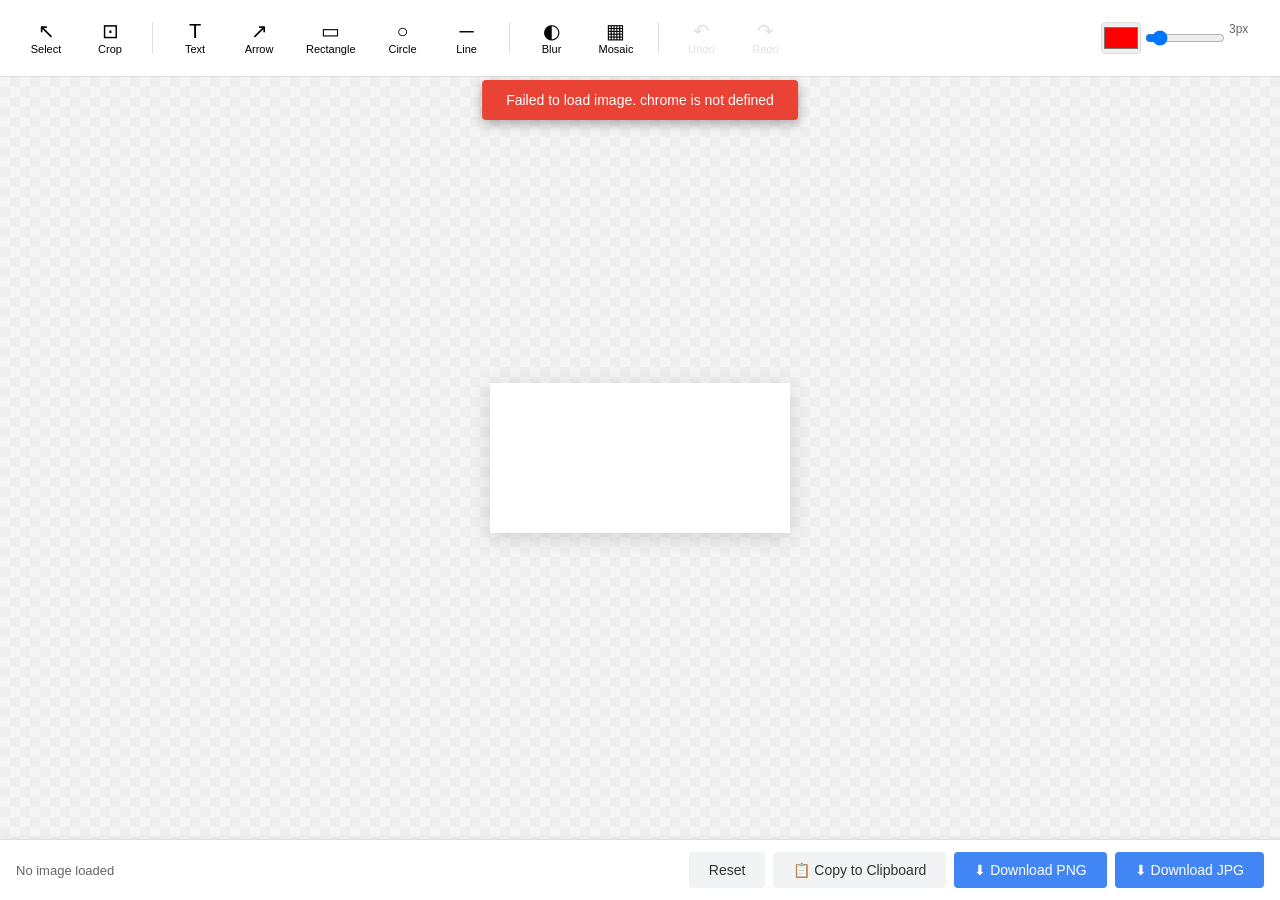
==== src/editor/index.html @ 371f31b7 "feat: implement complete image editor with all tools Sprint 2 & 3 & 4 combined implementation:  Edit" ====
<!DOCTYPE html>
<html lang="en">
  <head>
    <meta charset="UTF-8" />
    <meta name="viewport" content="width=device-width, initial-scale=1.0" />
    <title>Edit Screenshot - Element Screenshot Editor</title>
    <link rel="stylesheet" href="editor.css" />
  </head>
  <body>
    <div class="editor-container">
      <!-- Toolbar -->
      <div class="editor-toolbar">
        <div class="editor-toolbar__section">
          <button class="editor-toolbar__btn" data-tool="select" title="Select (V)">
            <span class="icon">↖</span>
            <span class="label">Select</span>
          </button>
          <button class="editor-toolbar__btn" data-tool="crop" title="Crop (C)">
            <span class="icon">⊡</span>
            <span class="label">Crop</span>
          </button>
        </div>

        <div class="editor-toolbar__divider"></div>

        <div class="editor-toolbar__section">
          <button class="editor-toolbar__btn" data-tool="text" title="Text (T)">
            <span class="icon">T</span>
            <span class="label">Text</span>
          </button>
          <button class="editor-toolbar__btn" data-tool="arrow" title="Arrow (A)">
            <span class="icon">↗</span>
            <span class="label">Arrow</span>
          </button>
          <button class="editor-toolbar__btn" data-tool="rectangle" title="Rectangle (R)">
            <span class="icon">▭</span>
            <span class="label">Rectangle</span>
          </button>
          <button class="editor-toolbar__btn" data-tool="circle" title="Circle (O)">
            <span class="icon">○</span>
            <span class="label">Circle</span>
          </button>
          <button class="editor-toolbar__btn" data-tool="line" title="Line (L)">
            <span class="icon">─</span>
            <span class="label">Line</span>
          </button>
        </div>

        <div class="editor-toolbar__divider"></div>

        <div class="editor-toolbar__section">
          <button class="editor-toolbar__btn" data-tool="blur" title="Blur (B)">
            <span class="icon">◐</span>
            <span class="label">Blur</span>
          </button>
          <button class="editor-toolbar__btn" data-tool="mosaic" title="Mosaic (M)">
            <span class="icon">▦</span>
            <span class="label">Mosaic</span>
          </button>
        </div>

        <div class="editor-toolbar__divider"></div>

        <div class="editor-toolbar__section">
          <button
            class="editor-toolbar__btn"
            data-action="undo"
            title="Undo (Ctrl+Z)"
            id="undoBtn"
            disabled
          >
            <span class="icon">↶</span>
            <span class="label">Undo</span>
          </button>
          <button
            class="editor-toolbar__btn"
            data-action="redo"
            title="Redo (Ctrl+Y)"
            id="redoBtn"
            disabled
          >
            <span class="icon">↷</span>
            <span class="label">Redo</span>
          </button>
        </div>

        <div class="editor-toolbar__spacer"></div>

        <div class="editor-toolbar__section">
          <input type="color" id="colorPicker" value="#ff0000" title="Color" />
          <input
            type="range"
            id="strokeWidth"
            min="1"
            max="20"
            value="3"
            title="Stroke Width"
          />
          <span id="strokeWidthValue">3px</span>
        </div>
      </div>

      <!-- Canvas Area -->
      <div class="editor-canvas-wrapper">
        <canvas id="editorCanvas" class="editor-canvas"></canvas>
      </div>

      <!-- Bottom Actions -->
      <div class="editor-actions">
        <div class="editor-actions__info">
          <span id="imageInfo">No image loaded</span>
        </div>

        <div class="editor-actions__buttons">
          <button class="editor-btn editor-btn--secondary" id="resetBtn">Reset</button>
          <button class="editor-btn editor-btn--secondary" id="copyBtn">
            📋 Copy to Clipboard
          </button>
          <button class="editor-btn editor-btn--primary" id="downloadPngBtn">
            ⬇ Download PNG
          </button>
          <button class="editor-btn editor-btn--primary" id="downloadJpgBtn">
            ⬇ Download JPG
          </button>
        </div>
      </div>
    </div>

    <!-- Tool Options Panel (Dynamic) -->
    <div class="editor-options" id="toolOptions">
      <!-- Tool-specific options will be inserted here -->
    </div>

    <!-- Scripts -->
    <script src="../utils/storage.js"></script>
    <script src="canvas-manager.js"></script>
    <script src="history-manager.js"></script>
    <script src="tools/base-tool.js"></script>
    <script src="tools/crop-tool.js"></script>
    <script src="tools/text-tool.js"></script>
    <script src="tools/arrow-tool.js"></script>
    <script src="tools/shape-tool.js"></script>
    <script src="tools/blur-tool.js"></script>
    <script src="tools/mosaic-tool.js"></script>
    <script src="editor.js"></script>
  </body>
</html>
---- src/editor/editor.css ----
/**
 * Image Editor Styles
 */

* {
  margin: 0;
  padding: 0;
  box-sizing: border-box;
}

body {
  font-family: -apple-system, BlinkMacSystemFont, 'Segoe UI', Roboto, 'Helvetica Neue', Arial,
    sans-serif;
  background: #f5f5f5;
  overflow: hidden;
}

.editor-container {
  display: flex;
  flex-direction: column;
  height: 100vh;
  width: 100vw;
}

/* Toolbar */
.editor-toolbar {
  display: flex;
  align-items: center;
  gap: 8px;
  padding: 12px 16px;
  background: white;
  border-bottom: 1px solid #e0e0e0;
  box-shadow: 0 2px 4px rgba(0, 0, 0, 0.05);
  flex-shrink: 0;
}

.editor-toolbar__section {
  display: flex;
  gap: 4px;
}

.editor-toolbar__divider {
  width: 1px;
  height: 32px;
  background: #e0e0e0;
  margin: 0 4px;
}

.editor-toolbar__spacer {
  flex: 1;
}

.editor-toolbar__btn {
  display: flex;
  flex-direction: column;
  align-items: center;
  gap: 2px;
  padding: 8px 12px;
  border: 1px solid transparent;
  background: transparent;
  border-radius: 4px;
  cursor: pointer;
  transition: all 0.2s ease;
  min-width: 60px;
}

.editor-toolbar__btn:hover {
  background: #f5f5f5;
  border-color: #ddd;
}

.editor-toolbar__btn.active {
  background: #e3f2fd;
  border-color: #4285f4;
  color: #4285f4;
}

.editor-toolbar__btn:disabled {
  opacity: 0.4;
  cursor: not-allowed;
}

.editor-toolbar__btn .icon {
  font-size: 20px;
  line-height: 1;
}

.editor-toolbar__btn .label {
  font-size: 11px;
  font-weight: 500;
}

#colorPicker {
  width: 40px;
  height: 32px;
  border: 1px solid #ddd;
  border-radius: 4px;
  cursor: pointer;
}

#strokeWidth {
  width: 80px;
}

#strokeWidthValue {
  font-size: 12px;
  color: #666;
  min-width: 35px;
}

/* Canvas Area */
.editor-canvas-wrapper {
  flex: 1;
  display: flex;
  justify-content: center;
  align-items: center;
  padding: 20px;
  overflow: auto;
  background: #f5f5f5;
  background-image: linear-gradient(45deg, #eee 25%, transparent 25%),
    linear-gradient(-45deg, #eee 25%, transparent 25%),
    linear-gradient(45deg, transparent 75%, #eee 75%),
    linear-gradient(-45deg, transparent 75%, #eee 75%);
  background-size: 20px 20px;
  background-position: 0 0, 0 10px, 10px -10px, -10px 0px;
}

.editor-canvas {
  box-shadow: 0 4px 20px rgba(0, 0, 0, 0.15);
  background: white;
  cursor: crosshair;
  max-width: 100%;
  max-height: 100%;
}

.editor-canvas.cursor-default {
  cursor: default;
}

.editor-canvas.cursor-move {
  cursor: move;
}

.editor-canvas.cursor-text {
  cursor: text;
}

.editor-canvas.cursor-crosshair {
  cursor: crosshair;
}

/* Bottom Actions */
.editor-actions {
  display: flex;
  justify-content: space-between;
  align-items: center;
  padding: 12px 16px;
  background: white;
  border-top: 1px solid #e0e0e0;
  box-shadow: 0 -2px 4px rgba(0, 0, 0, 0.05);
  flex-shrink: 0;
}

.editor-actions__info {
  font-size: 13px;
  color: #666;
}

.editor-actions__buttons {
  display: flex;
  gap: 8px;
}

.editor-btn {
  padding: 10px 20px;
  border: none;
  border-radius: 4px;
  font-size: 14px;
  font-weight: 500;
  cursor: pointer;
  transition: all 0.2s ease;
  outline: none;
}

.editor-btn--primary {
  background: #4285f4;
  color: white;
}

.editor-btn--primary:hover {
  background: #3367d6;
  transform: translateY(-1px);
  box-shadow: 0 2px 8px rgba(66, 133, 244, 0.4);
}

.editor-btn--secondary {
  background: #f1f3f4;
  color: #333;
}

.editor-btn--secondary:hover {
  background: #e0e0e0;
}

.editor-btn:active {
  transform: translateY(0);
}

.editor-btn:disabled {
  opacity: 0.6;
  cursor: not-allowed;
  transform: none !important;
}

/* Tool Options Panel */
.editor-options {
  position: fixed;
  top: 80px;
  right: 20px;
  background: white;
  padding: 16px;
  border-radius: 8px;
  box-shadow: 0 4px 12px rgba(0, 0, 0, 0.15);
  min-width: 200px;
  max-width: 300px;
  display: none;
}

.editor-options.visible {
  display: block;
}

.editor-options h3 {
  font-size: 14px;
  font-weight: 600;
  margin-bottom: 12px;
  color: #333;
}

.editor-options__field {
  margin-bottom: 12px;
}

.editor-options__field label {
  display: block;
  font-size: 12px;
  font-weight: 500;
  margin-bottom: 4px;
  color: #666;
}

.editor-options__field input,
.editor-options__field select {
  width: 100%;
  padding: 6px 8px;
  border: 1px solid #ddd;
  border-radius: 4px;
  font-size: 13px;
}

.editor-options__field input[type='range'] {
  padding: 0;
}

.editor-options__field input[type='checkbox'] {
  width: auto;
  margin-right: 6px;
}

/* Loading State */
.editor-loading {
  position: fixed;
  top: 0;
  left: 0;
  right: 0;
  bottom: 0;
  background: rgba(255, 255, 255, 0.9);
  display: flex;
  justify-content: center;
  align-items: center;
  flex-direction: column;
  gap: 16px;
  z-index: 1000;
}

.editor-loading__spinner {
  width: 48px;
  height: 48px;
  border: 4px solid #e0e0e0;
  border-top-color: #4285f4;
  border-radius: 50%;
  animation: spin 1s linear infinite;
}

@keyframes spin {
  to {
    transform: rotate(360deg);
  }
}

.editor-loading__text {
  font-size: 14px;
  color: #666;
}

/* Notification */
.editor-notification {
  position: fixed;
  top: 80px;
  left: 50%;
  transform: translateX(-50%);
  background: #323232;
  color: white;
  padding: 12px 24px;
  border-radius: 4px;
  box-shadow: 0 4px 12px rgba(0, 0, 0, 0.3);
  font-size: 14px;
  z-index: 1001;
  animation: slideDown 0.3s ease;
}

.editor-notification--success {
  background: #34a853;
}

.editor-notification--error {
  background: #ea4335;
}

@keyframes slideDown {
  from {
    opacity: 0;
    transform: translateX(-50%) translateY(-10px);
  }
  to {
    opacity: 1;
    transform: translateX(-50%) translateY(0);
  }
}
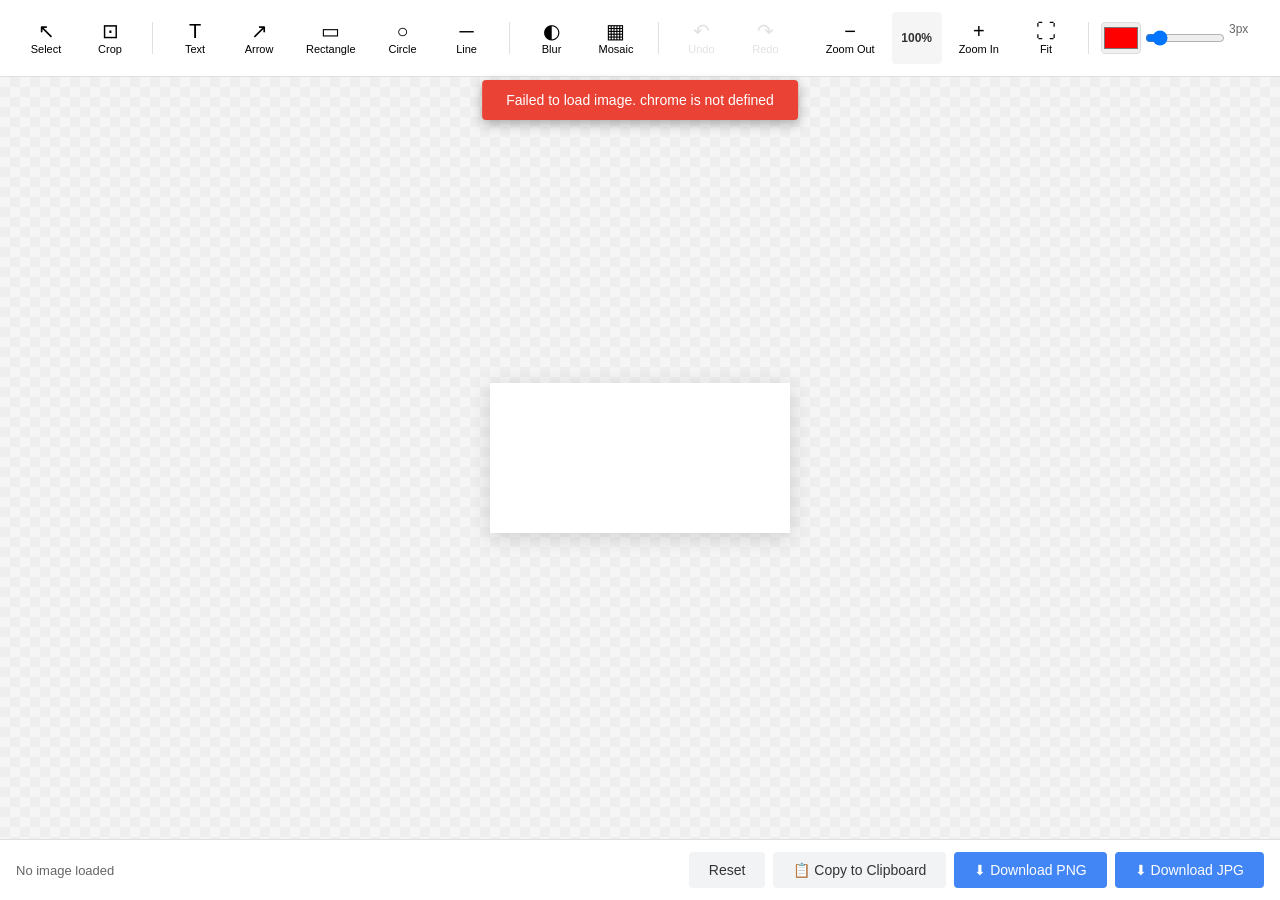
==== commit c3f1bc18: "feat: add zoom and auto-fit controls to editor Problem: Large images (e.g., 3952px tall from multi-s" ====
--- a/src/editor/index.html
+++ b/src/editor/index.html
@@ -87,6 +87,39 @@
         <div class="editor-toolbar__spacer"></div>
 
         <div class="editor-toolbar__section">
+          <button
+            class="editor-toolbar__btn"
+            data-action="zoom-out"
+            title="Zoom Out (-)"
+            id="zoomOutBtn"
+          >
+            <span class="icon">−</span>
+            <span class="label">Zoom Out</span>
+          </button>
+          <span id="zoomLevel" class="editor-toolbar__zoom-level">100%</span>
+          <button
+            class="editor-toolbar__btn"
+            data-action="zoom-in"
+            title="Zoom In (+)"
+            id="zoomInBtn"
+          >
+            <span class="icon">+</span>
+            <span class="label">Zoom In</span>
+          </button>
+          <button
+            class="editor-toolbar__btn"
+            data-action="fit-screen"
+            title="Fit to Screen (F)"
+            id="fitScreenBtn"
+          >
+            <span class="icon">⛶</span>
+            <span class="label">Fit</span>
+          </button>
+        </div>
+
+        <div class="editor-toolbar__divider"></div>
+
+        <div class="editor-toolbar__section">
           <input type="color" id="colorPicker" value="#ff0000" title="Color" />
           <input
             type="range"
@@ -101,7 +134,7 @@
       </div>
 
       <!-- Canvas Area -->
-      <div class="editor-canvas-wrapper">
+      <div class="editor-canvas-wrapper" id="canvasWrapper">
         <canvas id="editorCanvas" class="editor-canvas"></canvas>
       </div>
 
--- a/src/editor/editor.css
+++ b/src/editor/editor.css
@@ -106,6 +106,19 @@
   font-size: 12px;
   color: #666;
   min-width: 35px;
+}
+
+.editor-toolbar__zoom-level {
+  display: inline-flex;
+  align-items: center;
+  justify-content: center;
+  min-width: 50px;
+  padding: 4px 8px;
+  font-size: 12px;
+  font-weight: 600;
+  color: #333;
+  background: #f5f5f5;
+  border-radius: 4px;
 }
 
 /* Canvas Area */
@@ -123,14 +136,15 @@
     linear-gradient(-45deg, transparent 75%, #eee 75%);
   background-size: 20px 20px;
   background-position: 0 0, 0 10px, 10px -10px, -10px 0px;
+  position: relative;
 }
 
 .editor-canvas {
   box-shadow: 0 4px 20px rgba(0, 0, 0, 0.15);
   background: white;
   cursor: crosshair;
-  max-width: 100%;
-  max-height: 100%;
+  transform-origin: center center;
+  transition: none;
 }
 
 .editor-canvas.cursor-default {
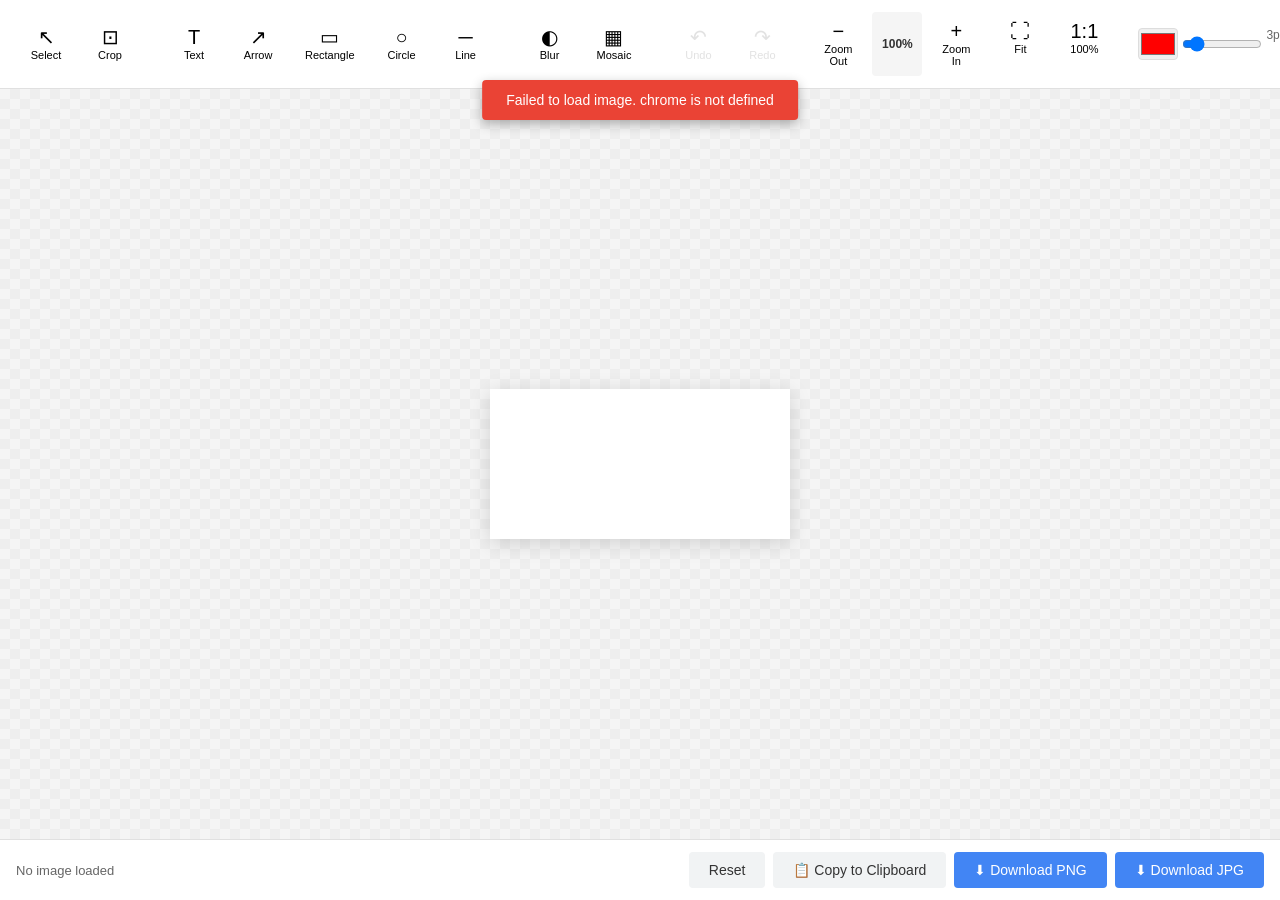
==== commit 7f56f94d: "fix: resolve editor UI issues - crop guidelines, centering, and zoom - Fix crop tool leaving blue gu" ====
--- a/src/editor/index.html
+++ b/src/editor/index.html
@@ -115,6 +115,15 @@
             <span class="icon">⛶</span>
             <span class="label">Fit</span>
           </button>
+          <button
+            class="editor-toolbar__btn"
+            data-action="actual-size"
+            title="Actual Size (0)"
+            id="actualSizeBtn"
+          >
+            <span class="icon">1:1</span>
+            <span class="label">100%</span>
+          </button>
         </div>
 
         <div class="editor-toolbar__divider"></div>
--- a/src/editor/editor.css
+++ b/src/editor/editor.css
@@ -124,10 +124,6 @@
 /* Canvas Area */
 .editor-canvas-wrapper {
   flex: 1;
-  display: flex;
-  justify-content: center;
-  align-items: center;
-  padding: 20px;
   overflow: auto;
   background: #f5f5f5;
   background-image: linear-gradient(45deg, #eee 25%, transparent 25%),
@@ -137,14 +133,19 @@
   background-size: 20px 20px;
   background-position: 0 0, 0 10px, 10px -10px, -10px 0px;
   position: relative;
+  display: grid;
+  place-items: center;
+  padding: 20px;
+  min-height: min-content;
 }
 
 .editor-canvas {
   box-shadow: 0 4px 20px rgba(0, 0, 0, 0.15);
   background: white;
   cursor: crosshair;
-  transform-origin: center center;
+  transform-origin: top left;
   transition: none;
+  display: block;
 }
 
 .editor-canvas.cursor-default {
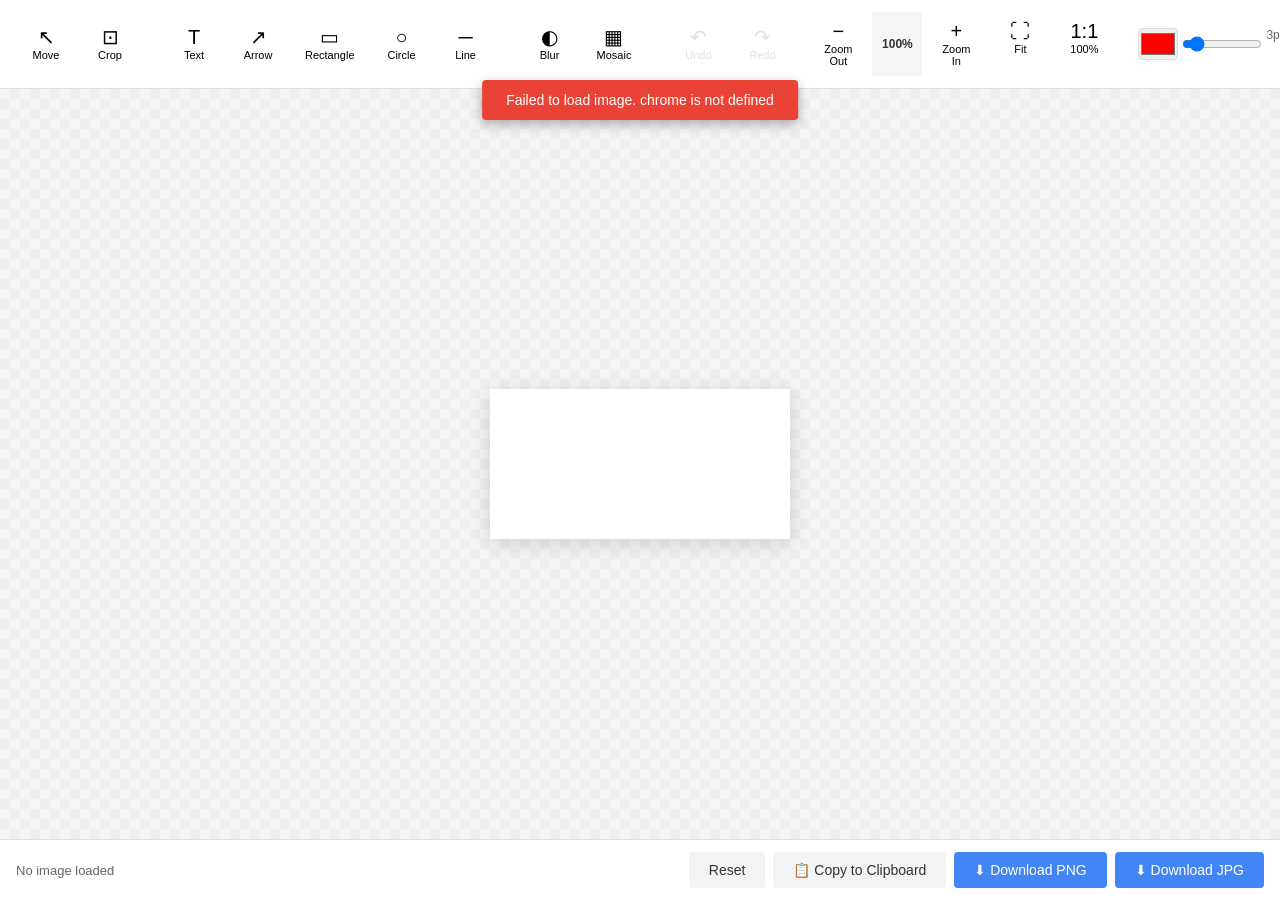
==== commit 3b01ed70: "feat: rename select tool to move and implement dragging functionality - Created new MoveTool class t" ====
--- a/src/editor/index.html
+++ b/src/editor/index.html
@@ -11,9 +11,9 @@
       <!-- Toolbar -->
       <div class="editor-toolbar">
         <div class="editor-toolbar__section">
-          <button class="editor-toolbar__btn" data-tool="select" title="Select (V)">
+          <button class="editor-toolbar__btn" data-tool="move" title="Move (V)">
             <span class="icon">↖</span>
-            <span class="label">Select</span>
+            <span class="label">Move</span>
           </button>
           <button class="editor-toolbar__btn" data-tool="crop" title="Crop (C)">
             <span class="icon">⊡</span>
@@ -178,6 +178,7 @@
     <script src="canvas-manager.js"></script>
     <script src="history-manager.js"></script>
     <script src="tools/base-tool.js"></script>
+    <script src="tools/move-tool.js"></script>
     <script src="tools/crop-tool.js"></script>
     <script src="tools/text-tool.js"></script>
     <script src="tools/arrow-tool.js"></script>
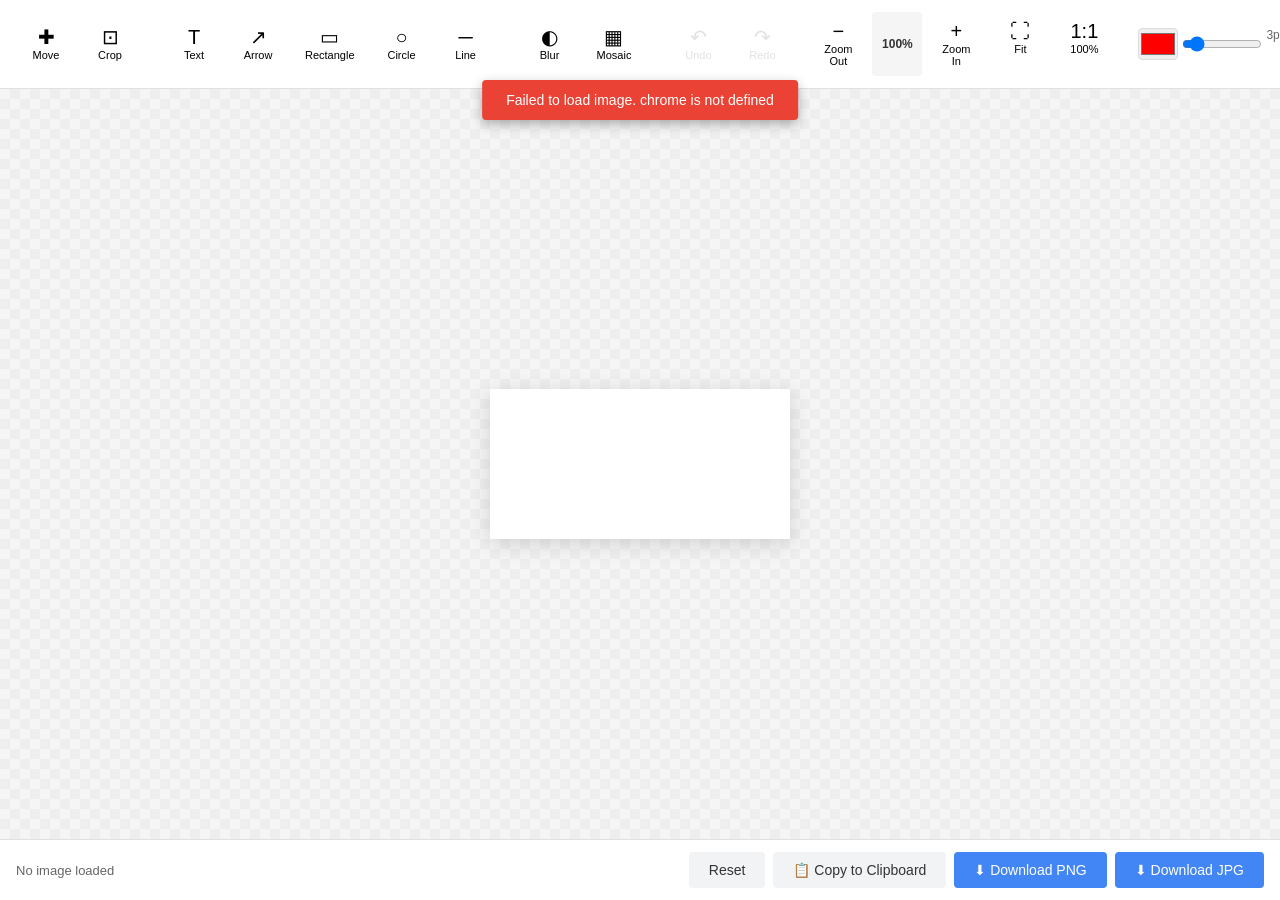
==== commit 38a4bcc1: "refactor: centralize canvas transform logic and improve move tool - Add updateCanvasTransform() meth" ====
--- a/src/editor/index.html
+++ b/src/editor/index.html
@@ -12,7 +12,7 @@
       <div class="editor-toolbar">
         <div class="editor-toolbar__section">
           <button class="editor-toolbar__btn" data-tool="move" title="Move (V)">
-            <span class="icon">↖</span>
+            <span class="icon">&#10010;</span>
             <span class="label">Move</span>
           </button>
           <button class="editor-toolbar__btn" data-tool="crop" title="Crop (C)">
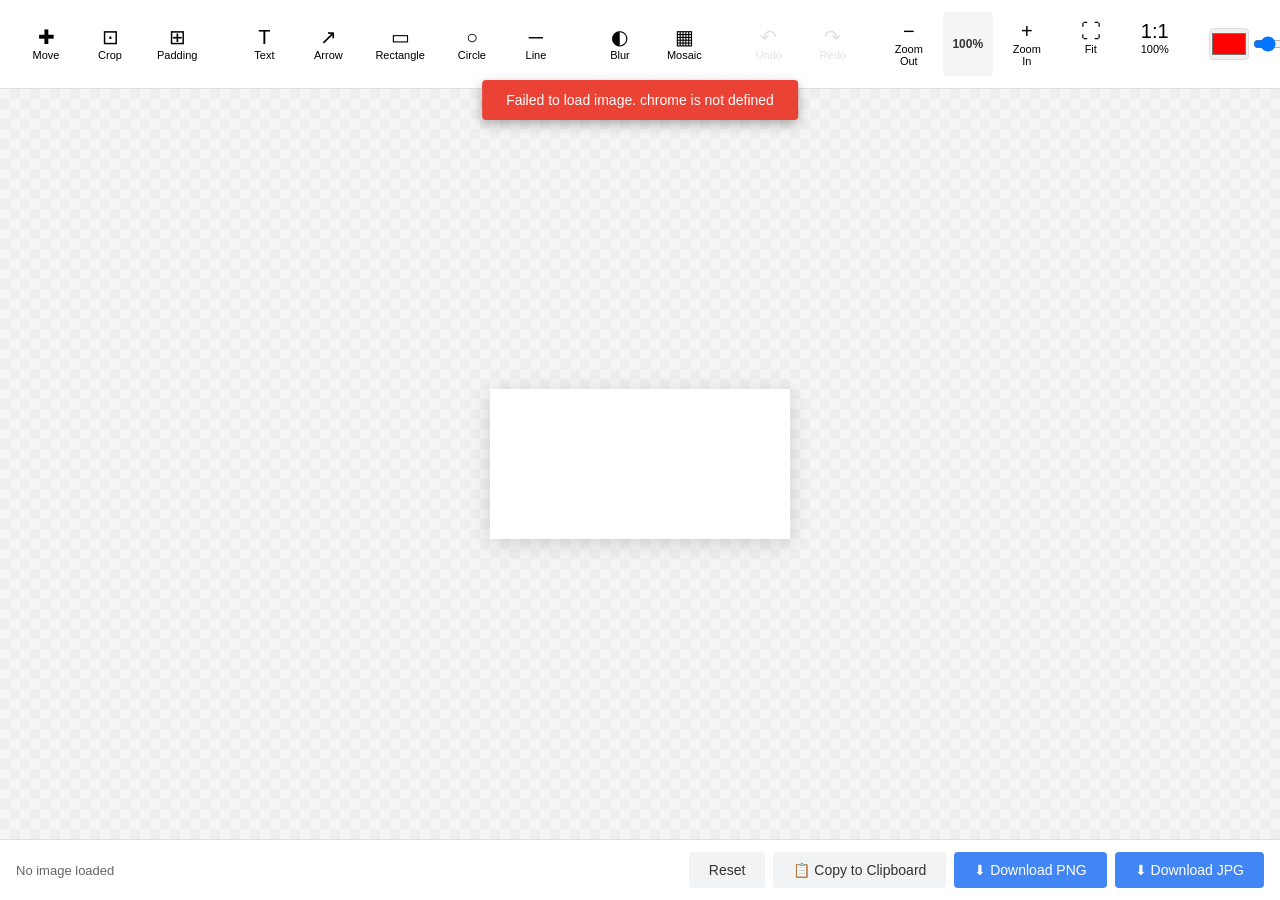
==== commit 37caab6f: "feat: add canvas image padding feature - Add addPadding method to CanvasManager that applies padding" ====
--- a/src/editor/index.html
+++ b/src/editor/index.html
@@ -18,6 +18,10 @@
           <button class="editor-toolbar__btn" data-tool="crop" title="Crop (C)">
             <span class="icon">⊡</span>
             <span class="label">Crop</span>
+          </button>
+          <button class="editor-toolbar__btn" data-action="padding" id="paddingBtn" title="Add Padding (P)">
+            <span class="icon">⊞</span>
+            <span class="label">Padding</span>
           </button>
         </div>
 
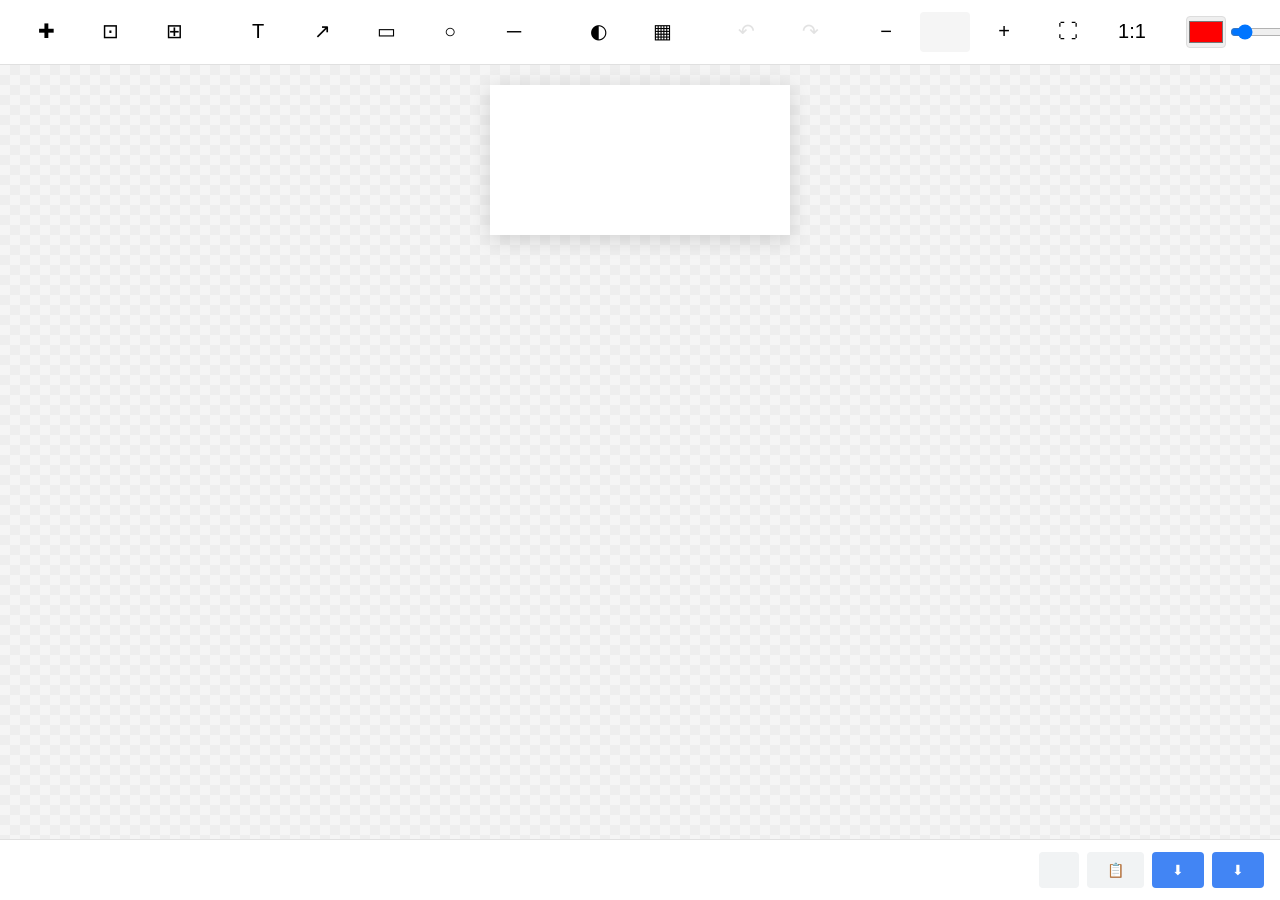
==== commit 6a6c5799: "feature: UI 한글화 추가" ====
--- a/src/editor/index.html
+++ b/src/editor/index.html
@@ -11,55 +11,116 @@
       <!-- Toolbar -->
       <div class="editor-toolbar">
         <div class="editor-toolbar__section">
-          <button class="editor-toolbar__btn" data-tool="move" title="Move (V)">
+          <button
+            class="editor-toolbar__btn"
+            data-tool="move"
+            title="Move (V)"
+            data-i18n="tooltipMove"
+            data-i18n-attr="title"
+          >
             <span class="icon">&#10010;</span>
-            <span class="label">Move</span>
-          </button>
-          <button class="editor-toolbar__btn" data-tool="crop" title="Crop (C)">
+            <span class="label" data-i18n="toolMove"></span>
+          </button>
+          <button
+            class="editor-toolbar__btn"
+            data-tool="crop"
+            title="Crop (C)"
+            data-i18n="tooltipCrop"
+            data-i18n-attr="title"
+          >
             <span class="icon">⊡</span>
-            <span class="label">Crop</span>
-          </button>
-          <button class="editor-toolbar__btn" data-action="padding" id="paddingBtn" title="Add Padding (P)">
+            <span class="label" data-i18n="toolCrop"></span>
+          </button>
+          <button
+            class="editor-toolbar__btn"
+            data-action="padding"
+            id="paddingBtn"
+            title="Add Padding (P)"
+            data-i18n="tooltipPadding"
+            data-i18n-attr="title"
+          >
             <span class="icon">⊞</span>
-            <span class="label">Padding</span>
-          </button>
-        </div>
-
-        <div class="editor-toolbar__divider"></div>
-
-        <div class="editor-toolbar__section">
-          <button class="editor-toolbar__btn" data-tool="text" title="Text (T)">
+            <span class="label" data-i18n="toolPadding"></span>
+          </button>
+        </div>
+
+        <div class="editor-toolbar__divider"></div>
+
+        <div class="editor-toolbar__section">
+          <button
+            class="editor-toolbar__btn"
+            data-tool="text"
+            title="Text (T)"
+            data-i18n="tooltipText"
+            data-i18n-attr="title"
+          >
             <span class="icon">T</span>
-            <span class="label">Text</span>
-          </button>
-          <button class="editor-toolbar__btn" data-tool="arrow" title="Arrow (A)">
+            <span class="label" data-i18n="toolText"></span>
+          </button>
+          <button
+            class="editor-toolbar__btn"
+            data-tool="arrow"
+            title="Arrow (A)"
+            data-i18n="tooltipArrow"
+            data-i18n-attr="title"
+          >
             <span class="icon">↗</span>
-            <span class="label">Arrow</span>
-          </button>
-          <button class="editor-toolbar__btn" data-tool="rectangle" title="Rectangle (R)">
+            <span class="label" data-i18n="toolArrow"></span>
+          </button>
+          <button
+            class="editor-toolbar__btn"
+            data-tool="rectangle"
+            title="Rectangle (R)"
+            data-i18n="tooltipRectangle"
+            data-i18n-attr="title"
+          >
             <span class="icon">▭</span>
-            <span class="label">Rectangle</span>
-          </button>
-          <button class="editor-toolbar__btn" data-tool="circle" title="Circle (O)">
+            <span class="label" data-i18n="toolRectangle"></span>
+          </button>
+          <button
+            class="editor-toolbar__btn"
+            data-tool="circle"
+            title="Circle (O)"
+            data-i18n="tooltipCircle"
+            data-i18n-attr="title"
+          >
             <span class="icon">○</span>
-            <span class="label">Circle</span>
-          </button>
-          <button class="editor-toolbar__btn" data-tool="line" title="Line (L)">
+            <span class="label" data-i18n="toolCircle"></span>
+          </button>
+          <button
+            class="editor-toolbar__btn"
+            data-tool="line"
+            title="Line (L)"
+            data-i18n="tooltipLine"
+            data-i18n-attr="title"
+          >
             <span class="icon">─</span>
-            <span class="label">Line</span>
-          </button>
-        </div>
-
-        <div class="editor-toolbar__divider"></div>
-
-        <div class="editor-toolbar__section">
-          <button class="editor-toolbar__btn" data-tool="blur" title="Blur (B)">
+            <span class="label" data-i18n="toolLine"></span>
+          </button>
+        </div>
+
+        <div class="editor-toolbar__divider"></div>
+
+        <div class="editor-toolbar__section">
+          <button
+            class="editor-toolbar__btn"
+            data-tool="blur"
+            title="Blur (B)"
+            data-i18n="tooltipBlur"
+            data-i18n-attr="title"
+          >
             <span class="icon">◐</span>
-            <span class="label">Blur</span>
-          </button>
-          <button class="editor-toolbar__btn" data-tool="mosaic" title="Mosaic (M)">
+            <span class="label" data-i18n="toolBlur"></span>
+          </button>
+          <button
+            class="editor-toolbar__btn"
+            data-tool="mosaic"
+            title="Mosaic (M)"
+            data-i18n="tooltipMosaic"
+            data-i18n-attr="title"
+          >
             <span class="icon">▦</span>
-            <span class="label">Mosaic</span>
+            <span class="label" data-i18n="toolMosaic"></span>
           </button>
         </div>
 
@@ -72,9 +133,11 @@
             title="Undo (Ctrl+Z)"
             id="undoBtn"
             disabled
+            data-i18n="tooltipUndo"
+            data-i18n-attr="title"
           >
             <span class="icon">↶</span>
-            <span class="label">Undo</span>
+            <span class="label" data-i18n="actionUndo"></span>
           </button>
           <button
             class="editor-toolbar__btn"
@@ -82,9 +145,11 @@
             title="Redo (Ctrl+Y)"
             id="redoBtn"
             disabled
+            data-i18n="tooltipRedo"
+            data-i18n-attr="title"
           >
             <span class="icon">↷</span>
-            <span class="label">Redo</span>
+            <span class="label" data-i18n="actionRedo"></span>
           </button>
         </div>
 
@@ -96,44 +161,64 @@
             data-action="zoom-out"
             title="Zoom Out (-)"
             id="zoomOutBtn"
+            data-i18n="tooltipZoomOut"
+            data-i18n-attr="title"
           >
             <span class="icon">−</span>
-            <span class="label">Zoom Out</span>
-          </button>
-          <span id="zoomLevel" class="editor-toolbar__zoom-level">100%</span>
+            <span class="label" data-i18n="actionZoomOut"></span>
+          </button>
+          <span
+            id="zoomLevel"
+            class="editor-toolbar__zoom-level"
+            data-i18n="actionActualSize"
+            data-i18n-dynamic="true"
+          ></span>
           <button
             class="editor-toolbar__btn"
             data-action="zoom-in"
             title="Zoom In (+)"
             id="zoomInBtn"
+            data-i18n="tooltipZoomIn"
+            data-i18n-attr="title"
           >
             <span class="icon">+</span>
-            <span class="label">Zoom In</span>
+            <span class="label" data-i18n="actionZoomIn"></span>
           </button>
           <button
             class="editor-toolbar__btn"
             data-action="fit-screen"
             title="Fit to Screen (F)"
             id="fitScreenBtn"
+            data-i18n="tooltipFitScreen"
+            data-i18n-attr="title"
           >
             <span class="icon">⛶</span>
-            <span class="label">Fit</span>
+            <span class="label" data-i18n="actionFit"></span>
           </button>
           <button
             class="editor-toolbar__btn"
             data-action="actual-size"
             title="Actual Size (0)"
             id="actualSizeBtn"
+            data-i18n="tooltipActualSize"
+            data-i18n-attr="title"
           >
             <span class="icon">1:1</span>
-            <span class="label">100%</span>
-          </button>
-        </div>
-
-        <div class="editor-toolbar__divider"></div>
-
-        <div class="editor-toolbar__section">
-          <input type="color" id="colorPicker" value="#ff0000" title="Color" />
+            <span class="label" data-i18n="actionActualSize"></span>
+          </button>
+        </div>
+
+        <div class="editor-toolbar__divider"></div>
+
+        <div class="editor-toolbar__section">
+          <input
+            type="color"
+            id="colorPicker"
+            value="#ff0000"
+            title="Color"
+            data-i18n="colorPickerTitle"
+            data-i18n-attr="title"
+          />
           <input
             type="range"
             id="strokeWidth"
@@ -141,6 +226,8 @@
             max="20"
             value="3"
             title="Stroke Width"
+            data-i18n="strokeWidthTitle"
+            data-i18n-attr="title"
           />
           <span id="strokeWidthValue">3px</span>
         </div>
@@ -154,19 +241,24 @@
       <!-- Bottom Actions -->
       <div class="editor-actions">
         <div class="editor-actions__info">
-          <span id="imageInfo">No image loaded</span>
+          <span id="imageInfo" data-i18n="noImageLoaded" data-i18n-dynamic="true"></span>
         </div>
 
         <div class="editor-actions__buttons">
-          <button class="editor-btn editor-btn--secondary" id="resetBtn">Reset</button>
+          <button class="editor-btn editor-btn--secondary" id="resetBtn">
+            <span data-i18n="btnReset"></span>
+          </button>
           <button class="editor-btn editor-btn--secondary" id="copyBtn">
-            📋 Copy to Clipboard
+            <span class="icon" aria-hidden="true">📋</span>
+            <span data-i18n="btnCopyClipboard"></span>
           </button>
           <button class="editor-btn editor-btn--primary" id="downloadPngBtn">
-            ⬇ Download PNG
+            <span class="icon" aria-hidden="true">⬇</span>
+            <span data-i18n="btnDownloadPng"></span>
           </button>
           <button class="editor-btn editor-btn--primary" id="downloadJpgBtn">
-            ⬇ Download JPG
+            <span class="icon" aria-hidden="true">⬇</span>
+            <span data-i18n="btnDownloadJpg"></span>
           </button>
         </div>
       </div>
--- a/src/editor/editor.css
+++ b/src/editor/editor.css
@@ -133,10 +133,13 @@
   background-size: 20px 20px;
   background-position: 0 0, 0 10px, 10px -10px, -10px 0px;
   position: relative;
-  display: grid;
-  place-items: center;
   padding: 20px;
-  min-height: min-content;
+  /* Prevent wrapper from growing beyond flex container bounds */
+  min-height: 0;
+  /* Use flexbox to center canvas horizontally while allowing vertical scroll */
+  display: flex;
+  justify-content: center;
+  align-items: flex-start;
 }
 
 .editor-canvas {
@@ -146,6 +149,8 @@
   transform-origin: top left;
   transition: none;
   display: block;
+  /* Flexbox will position this element, transform will handle zoom/pan */
+  position: relative;
 }
 
 .editor-canvas.cursor-default {
